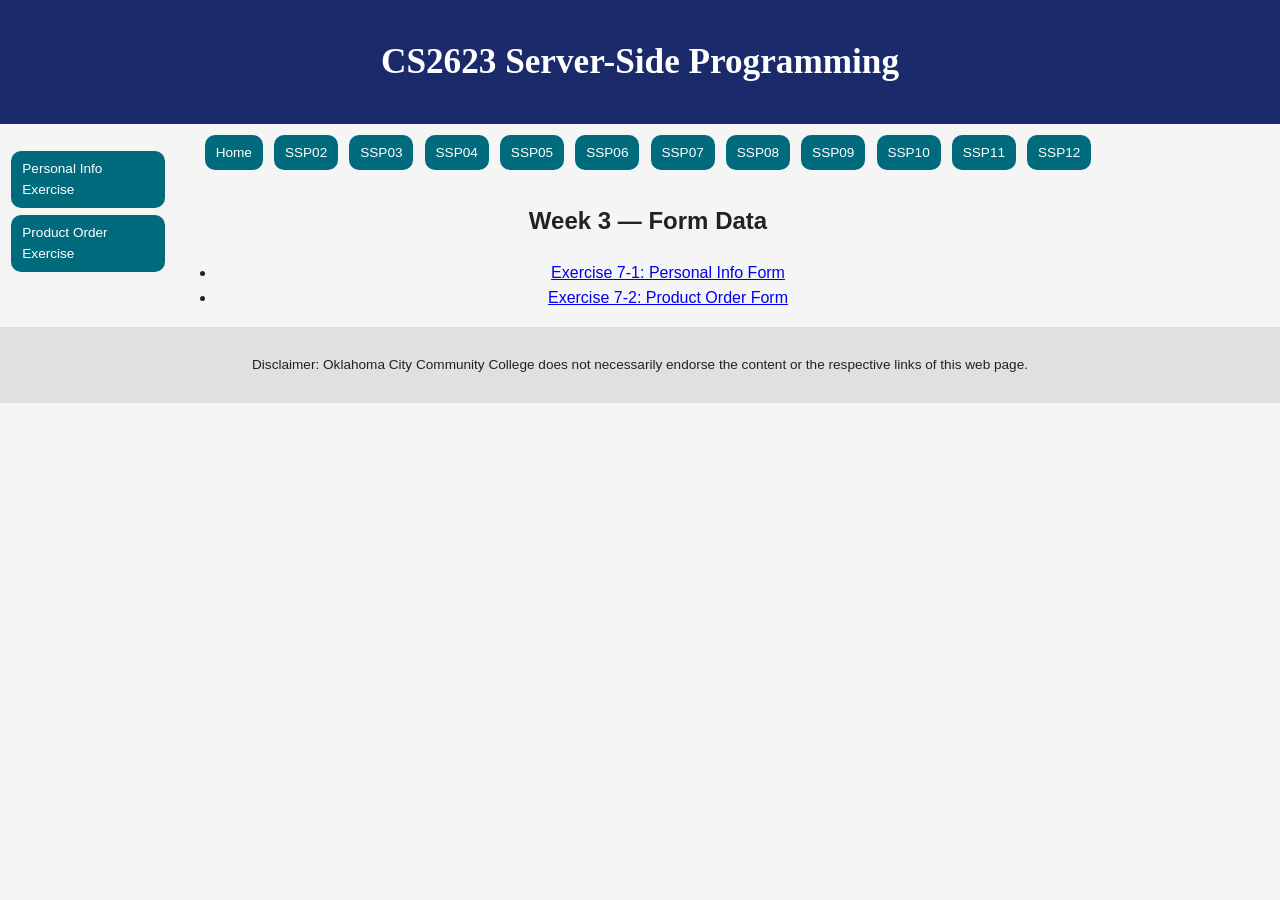
==== SSP05/SSP05.html @ 1c891cc7 "Week 3: main html page" ====
<!DOCTYPE html>
<html lang="en">

<head>
  <meta charset="UTF-8">
  <meta name="viewport" content="width=device-width, initial-scale=1.0">
  <meta name="author" content="Chamney, Jacob">
  <meta name="description" content="CS2623 Week 3 — SSP05">
  <title>CS2623 SSP05: Chamney</title>
  <link rel="stylesheet" href="../CSS/main.css">
</head>

<body>
  <header>
    <h1>CS2623 Server-Side Programming</h1>
  </header>

  <div id="page-wrapper">
    <nav id="left-nav">
      <ul>
        <li><a href="SSP05_ex1/SSP05_ex1.php">Personal Info Exercise</a></li>
        <li><a href="SSP05_ex2/SSP05_ex2.php">Product Order Exercise</a></li>
      </ul>
    </nav>

    <main class="with-left-nav">
      <nav id="top-nav">
        <a href="../SSP01/index.php">Home</a>
        <a href="../SSP02/SSP02.php">SSP02</a>
        <a href="../SSP03/SSP03.php">SSP03</a>
        <a href="../SSP04/ex1.php">SSP04</a>
        <a href="../SSP05/SSP05.html">SSP05</a>
        <a href="../SSP06/SSP06.php">SSP06</a>
        <a href="../SSP07/SSP07.php">SSP07</a>
        <a href="../SSP08/SSP08.php">SSP08</a>
        <a href="../SSP09/SSP09.php">SSP09</a>
        <a href="../SSP10/SSP10.php">SSP10</a>
        <a href="../SSP11/SSP11.php">SSP11</a>
        <a href="../SSP12/SSP12.php">SSP12</a>
      </nav>

      <div class="center-text">
        <h2>Week 3 — Form Data</h2>
        <ul>
          <li><a href="SSP05_ex1/SSP05_ex1.php">Exercise 7-1: Personal Info Form</a></li>
          <li><a href="SSP05_ex2/SSP05_ex2.php">Exercise 7-2: Product Order Form</a></li>
        </ul>
      </div>
    </main>
  </div>

  <footer>
    <p>Disclaimer: Oklahoma City Community College does not necessarily
      endorse the content or the respective links of this web page.</p>
  </footer>
</body>

</html>
---- CSS/main.css ----
/* ============================================================
   CS2623 SSP03 — main.css
   Author: Chamney, Jacob
   ============================================================
   COLORS
   Background:         #F5F5F5 (light gray)
   Header:             #1B2A6B (navy)
   Header text:        #FFFFFF (white)
   Text:               #222222 (near-black)
   Nav buttons:        #006B7D (teal)
   Nav link text:      #FFFFFF (white, unvisited and visited)
   Active nav buttons: #CC0000 (red)
   Footer:             #E0E0E0 (light gray)
   ============================================================
   TYPOGRAPHY
   Body:    1em Calibri, Tahoma, Verdana, Arial
   Headers: 2.2em "Times New Roman", Georgia, serif
   Nav:     0.85em Tahoma, Verdana, Arial
   Footer:  0.85em Tahoma, Verdana, Arial
   ============================================================ */


/* main */

header {
  background-color: #1B2A6B;
  color: #FFFFFF;
  padding: 1em;
  text-align: center;
}

h1 {
  font-size: 2.2em;
  font-family: "Times New Roman", Georgia, serif;
  margin: 0.5em 0;
}

nav {
  background-color: #F5F5F5;
  padding: 0.5em;
  text-align: center;
}

nav a {
  display: inline-block;
  background-color: #006B7D;
  padding: 0.5em 0.8em;
  margin: 0.25em;
  border-radius: 10px;
  text-decoration: none;
  font-size: 0.85em;
  font-family: Tahoma, Verdana, Arial, sans-serif;
}

body {
  background-color: #F5F5F5;
  color: #222222;
  font-family: Calibri, Tahoma, Verdana, Arial, sans-serif;
  font-size: 1em;
  line-height: 1.6;
  margin: 0;
  padding: 0;
}

footer {
  background-color: #E0E0E0;
  color: #222222;
  text-align: center;
  padding: 1em;
  font-size: 0.85em;
  font-family: Tahoma, Verdana, Arial, sans-serif;
}

/* nav link states and formatting */

nav a:link,
nav a:visited {
  color: #FFFFFF;
}

nav a:hover {
  text-decoration: underline;
}

nav a:active {
  background-color: #CC0000;
  color: #FFFFFF;
}

#left-nav ul {
  list-style-type: none;
  padding-left: 0;
}

/* Additional styling for left navigation links */

#page-wrapper {
  display: flex;
  align-items: flex-start;
}

#left-nav {
  flex: 0 0 10em;
  text-align: left;
}

#page-wrapper>main {
  flex: 1;
  min-width: 0;
  padding: 0;
  margin: 0 auto;
}

#page-wrapper>main.with-left-nav {
  padding-right: 10em;
}

#table-wrapper>table {
  margin: 0 auto;
}

.center-text {
  text-align: center;
}
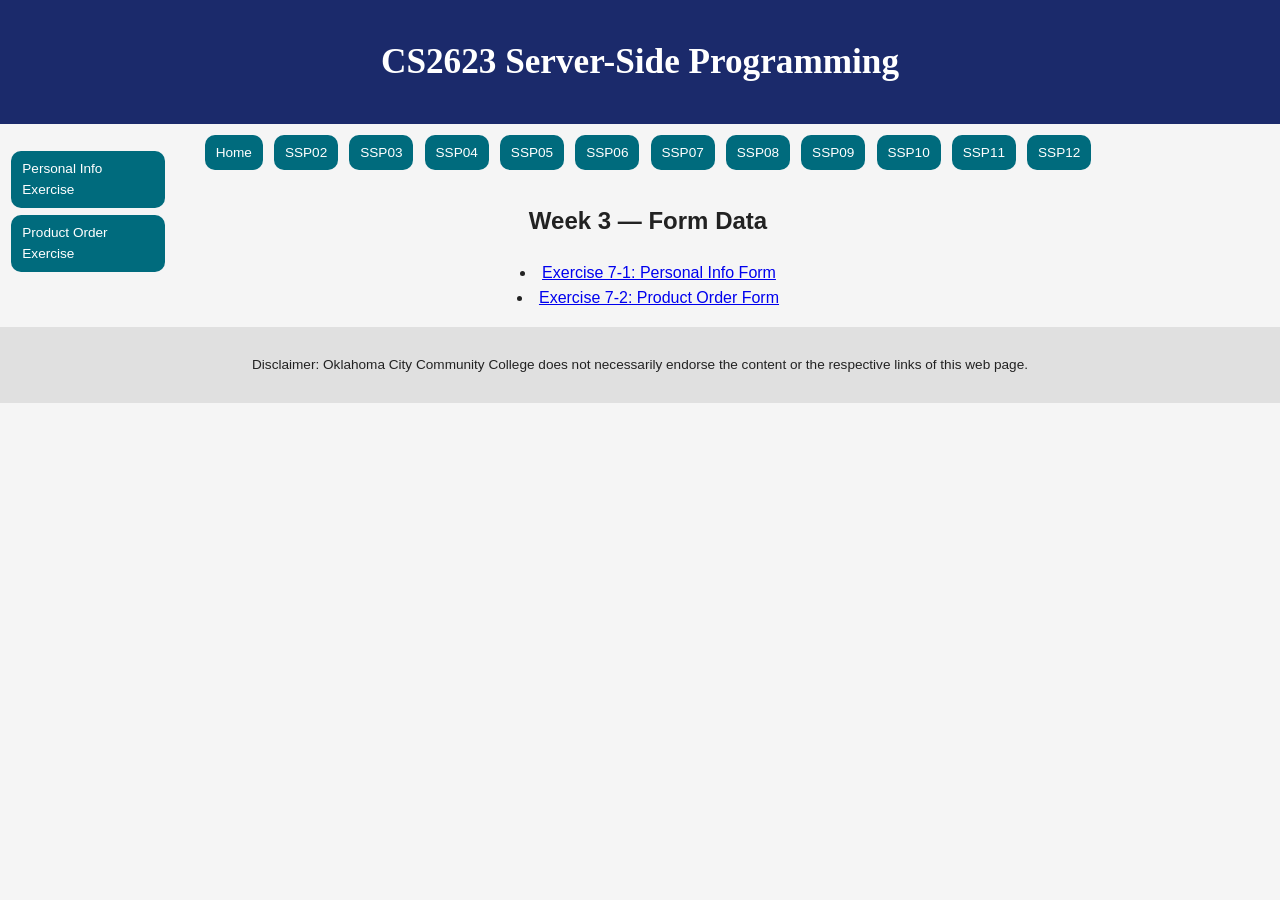
==== commit 21c71978: "Week 4: fixed nav links and left nav" ====
--- a/SSP05/SSP05.html
+++ b/SSP05/SSP05.html
@@ -1,58 +1,66 @@
-<!DOCTYPE html>
+<!doctype html>
 <html lang="en">
+  <head>
+    <meta charset="UTF-8" />
+    <meta name="viewport" content="width=device-width, initial-scale=1.0" />
+    <meta name="author" content="Chamney, Jacob" />
+    <meta name="description" content="CS2623 Week 3 — SSP05" />
+    <title>CS2623 SSP05: Chamney</title>
+    <link rel="stylesheet" href="../CSS/main.css" />
+  </head>
 
-<head>
-  <meta charset="UTF-8">
-  <meta name="viewport" content="width=device-width, initial-scale=1.0">
-  <meta name="author" content="Chamney, Jacob">
-  <meta name="description" content="CS2623 Week 3 — SSP05">
-  <title>CS2623 SSP05: Chamney</title>
-  <link rel="stylesheet" href="../CSS/main.css">
-</head>
+  <body>
+    <header>
+      <h1>CS2623 Server-Side Programming</h1>
+    </header>
 
-<body>
-  <header>
-    <h1>CS2623 Server-Side Programming</h1>
-  </header>
-
-  <div id="page-wrapper">
-    <nav id="left-nav">
-      <ul>
-        <li><a href="SSP05_ex1/SSP05_ex1.php">Personal Info Exercise</a></li>
-        <li><a href="SSP05_ex2/SSP05_ex2.php">Product Order Exercise</a></li>
-      </ul>
-    </nav>
-
-    <main class="with-left-nav">
-      <nav id="top-nav">
-        <a href="../SSP01/index.php">Home</a>
-        <a href="../SSP02/SSP02.php">SSP02</a>
-        <a href="../SSP03/SSP03.php">SSP03</a>
-        <a href="../SSP04/ex1.php">SSP04</a>
-        <a href="../SSP05/SSP05.html">SSP05</a>
-        <a href="../SSP06/SSP06.php">SSP06</a>
-        <a href="../SSP07/SSP07.php">SSP07</a>
-        <a href="../SSP08/SSP08.php">SSP08</a>
-        <a href="../SSP09/SSP09.php">SSP09</a>
-        <a href="../SSP10/SSP10.php">SSP10</a>
-        <a href="../SSP11/SSP11.php">SSP11</a>
-        <a href="../SSP12/SSP12.php">SSP12</a>
+    <div id="page-wrapper">
+      <nav id="left-nav">
+        <ul>
+          <li><a href="SSP05_ex1/SSP05_ex1.php">Personal Info Exercise</a></li>
+          <li><a href="SSP05_ex2/SSP05_ex2.php">Product Order Exercise</a></li>
+        </ul>
       </nav>
 
-      <div class="center-text">
-        <h2>Week 3 — Form Data</h2>
-        <ul>
-          <li><a href="SSP05_ex1/SSP05_ex1.php">Exercise 7-1: Personal Info Form</a></li>
-          <li><a href="SSP05_ex2/SSP05_ex2.php">Exercise 7-2: Product Order Form</a></li>
-        </ul>
-      </div>
-    </main>
-  </div>
+      <main class="with-left-nav">
+        <nav id="top-nav">
+          <a href="../SSP01/index.php">Home</a>
+          <a href="../SSP02/SSP02.php">SSP02</a>
+          <a href="../SSP03/SSP03.php">SSP03</a>
+          <a href="../SSP04/ex1.php">SSP04</a>
+          <a href="../SSP05/SSP05.html">SSP05</a>
+          <a href="../SSP06/SSP06.php">SSP06</a>
+          <a href="../SSP07/SSP07.html">SSP07</a>
+          <a href="../SSP08/SSP08.php">SSP08</a>
+          <a href="../SSP09/SSP09.php">SSP09</a>
+          <a href="../SSP10/SSP10.php">SSP10</a>
+          <a href="../SSP11/SSP11.php">SSP11</a>
+          <a href="../SSP12/SSP12.php">SSP12</a>
+        </nav>
 
-  <footer>
-    <p>Disclaimer: Oklahoma City Community College does not necessarily
-      endorse the content or the respective links of this web page.</p>
-  </footer>
-</body>
+        <div class="center-text">
+          <h2>Week 3 — Form Data</h2>
+          <ul>
+            <li>
+              <a href="SSP05_ex1/SSP05_ex1.php"
+                >Exercise 7-1: Personal Info Form</a
+              >
+            </li>
+            <li>
+              <a href="SSP05_ex2/SSP05_ex2.php"
+                >Exercise 7-2: Product Order Form</a
+              >
+            </li>
+          </ul>
+        </div>
+      </main>
+    </div>
 
+    <footer>
+      <p>
+        Disclaimer: Oklahoma City Community College does not necessarily endorse
+        the content or the respective links of this web page.
+      </p>
+    </footer>
+  </body>
 </html>
--- a/CSS/main.css
+++ b/CSS/main.css
@@ -1,15 +1,16 @@
 /* ============================================================
-   CS2623 SSP03 — main.css
+   CS2623 main.css (SSP01 to SSP05)
    Author: Chamney, Jacob
    ============================================================
    COLORS
    Background:         #F5F5F5 (light gray)
    Header:             #1B2A6B (navy)
    Header text:        #FFFFFF (white)
-   Text:               #222222 (near-black)
-   Nav buttons:        #006B7D (teal)
-   Nav link text:      #FFFFFF (white, unvisited and visited)
+   Text:               #222222 (near black)
+   Buttons:            #006B7D (teal, nav and forms)
+   Button text:        #FFFFFF (white, unvisited and visited)
    Active nav buttons: #CC0000 (red)
+   Field borders:      #CCCCCC (light gray)
    Footer:             #E0E0E0 (light gray)
    ============================================================
    TYPOGRAPHY
@@ -17,10 +18,13 @@
    Headers: 2.2em "Times New Roman", Georgia, serif
    Nav:     0.85em Tahoma, Verdana, Arial
    Footer:  0.85em Tahoma, Verdana, Arial
+   Forms:   inherit the body font size and family
    ============================================================ */
 
 
 /* main */
+
+/* site banner */
 
 header {
   background-color: #1B2A6B;
@@ -28,6 +32,8 @@
   padding: 1em;
   text-align: center;
 }
+
+/* page heading */
 
 h1 {
   font-size: 2.2em;
@@ -35,11 +41,15 @@
   margin: 0.5em 0;
 }
 
+/* nav bar */
+
 nav {
   background-color: #F5F5F5;
   padding: 0.5em;
   text-align: center;
 }
+
+/* nav buttons */
 
 nav a {
   display: inline-block;
@@ -52,6 +62,8 @@
   font-family: Tahoma, Verdana, Arial, sans-serif;
 }
 
+/* body text */
+
 body {
   background-color: #F5F5F5;
   color: #222222;
@@ -62,6 +74,8 @@
   padding: 0;
 }
 
+/* footer */
+
 footer {
   background-color: #E0E0E0;
   color: #222222;
@@ -71,38 +85,52 @@
   font-family: Tahoma, Verdana, Arial, sans-serif;
 }
 
-/* nav link states and formatting */
+/* link states */
+
+/* visited links stay white */
 
 nav a:link,
 nav a:visited {
   color: #FFFFFF;
 }
 
+/* hover feedback */
+
 nav a:hover {
   text-decoration: underline;
 }
 
+/* click feedback */
+
 nav a:active {
   background-color: #CC0000;
   color: #FFFFFF;
 }
+
+/* left nav list */
 
 #left-nav ul {
   list-style-type: none;
   padding-left: 0;
 }
 
-/* Additional styling for left navigation links */
+/* page layout */
+
+/* nav beside content */
 
 #page-wrapper {
   display: flex;
   align-items: flex-start;
 }
 
+/* fixed nav width */
+
 #left-nav {
   flex: 0 0 10em;
   text-align: left;
 }
+
+/* content fills the rest */
 
 #page-wrapper>main {
   flex: 1;
@@ -111,14 +139,97 @@
   margin: 0 auto;
 }
 
+/* balanced with the nav column */
+
 #page-wrapper>main.with-left-nav {
   padding-right: 10em;
 }
 
+/* centered tables */
+
 #table-wrapper>table {
   margin: 0 auto;
 }
 
+/* centered text */
+
 .center-text {
   text-align: center;
 }
+
+/* bullets stay inside the block */
+
+.center-text ul {
+  list-style-position: inside;
+  padding-left: 0;
+}
+
+/* forms */
+
+/* form width */
+
+form {
+  max-width: 34em;
+  margin: 1.5em auto;
+}
+
+/* labels above fields */
+
+form label {
+  display: block;
+  margin-top: 0.6em;
+  font-weight: bold;
+}
+
+/* field sizing */
+
+form input[type="text"],
+form input[type="email"],
+form input[type="number"],
+form select,
+form textarea {
+  width: 100%;
+  padding: 0.4em;
+  border: 1px solid #CCCCCC;
+  box-sizing: border-box;
+  font-family: inherit;
+  font-size: 1em;
+}
+
+/* fixed textarea size */
+
+form textarea {
+  resize: none;
+}
+
+/* inline radio and checkbox labels */
+
+form input[type="radio"]+label,
+form input[type="checkbox"]+label {
+  display: inline;
+  margin-top: 0;
+  margin-right: 1em;
+  font-weight: normal;
+}
+
+/* right aligned button */
+
+form input[type="submit"] {
+  display: block;
+  margin-top: 1em;
+  margin-left: auto;
+  background-color: #006B7D;
+  color: #FFFFFF;
+  border: none;
+  border-radius: 10px;
+  padding: 0.6em 1.2em;
+  font-size: 1em;
+  font-family: inherit;
+  cursor: pointer;
+}
+
+/* button hover */
+
+form input[type="submit"]:hover {
+  text-decoration: underline;
+}
